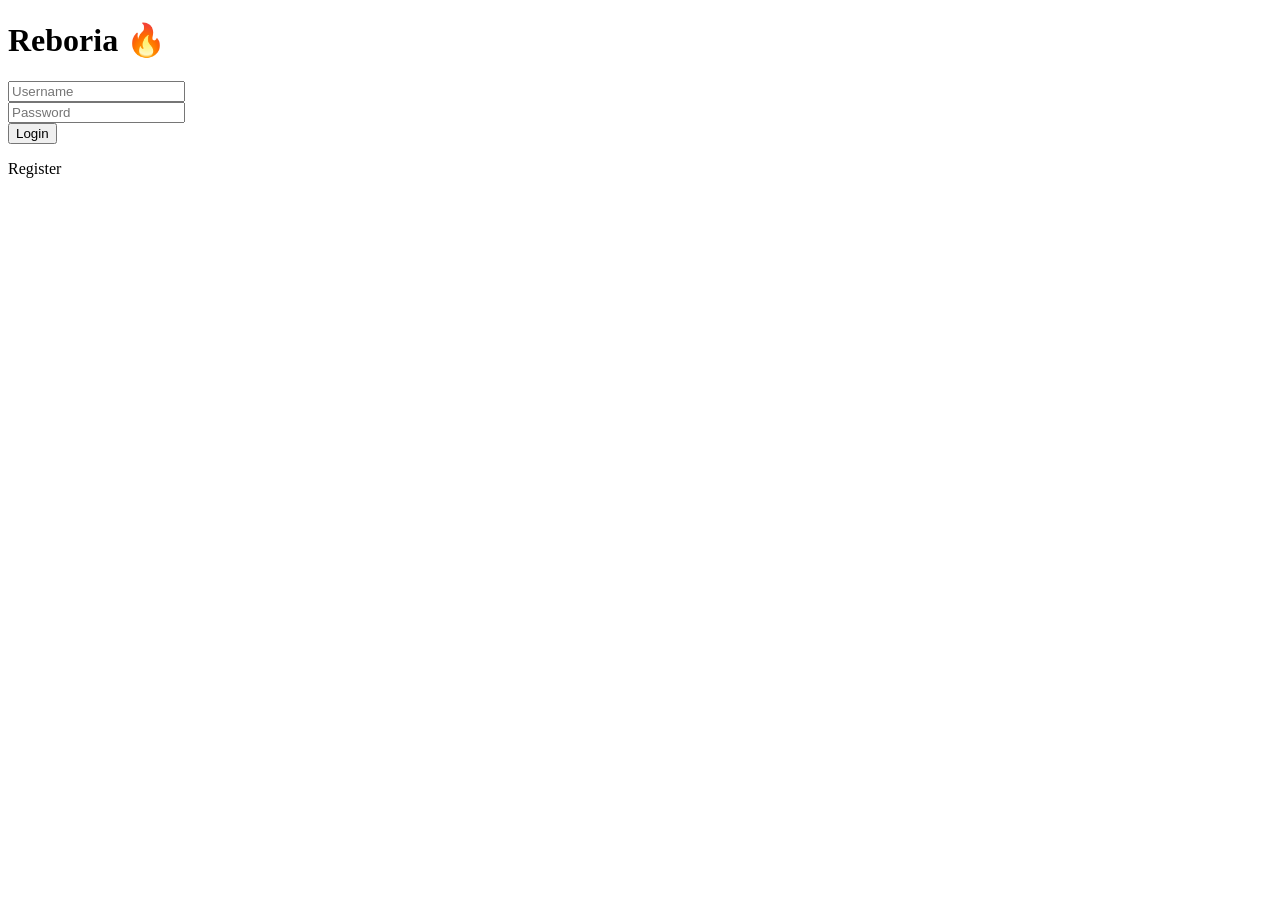
==== index.html @ ce34643c "Create index.html" ====
<!DOCTYPE html>
<html>
<head>
<title>Reboria</title>
<link rel="stylesheet" href="css/style.css">
<meta name="viewport" content="width=device-width, initial-scale=1.0">
</head>

<body>

<h1>Reboria 🔥</h1>

<input id="user" placeholder="Username"><br>
<input id="pass" type="password" placeholder="Password"><br>

<button onclick="login()">Login</button>
<p onclick="goReg()">Register</p>

<script src="js/auth.js"></script>

</body>
</html>
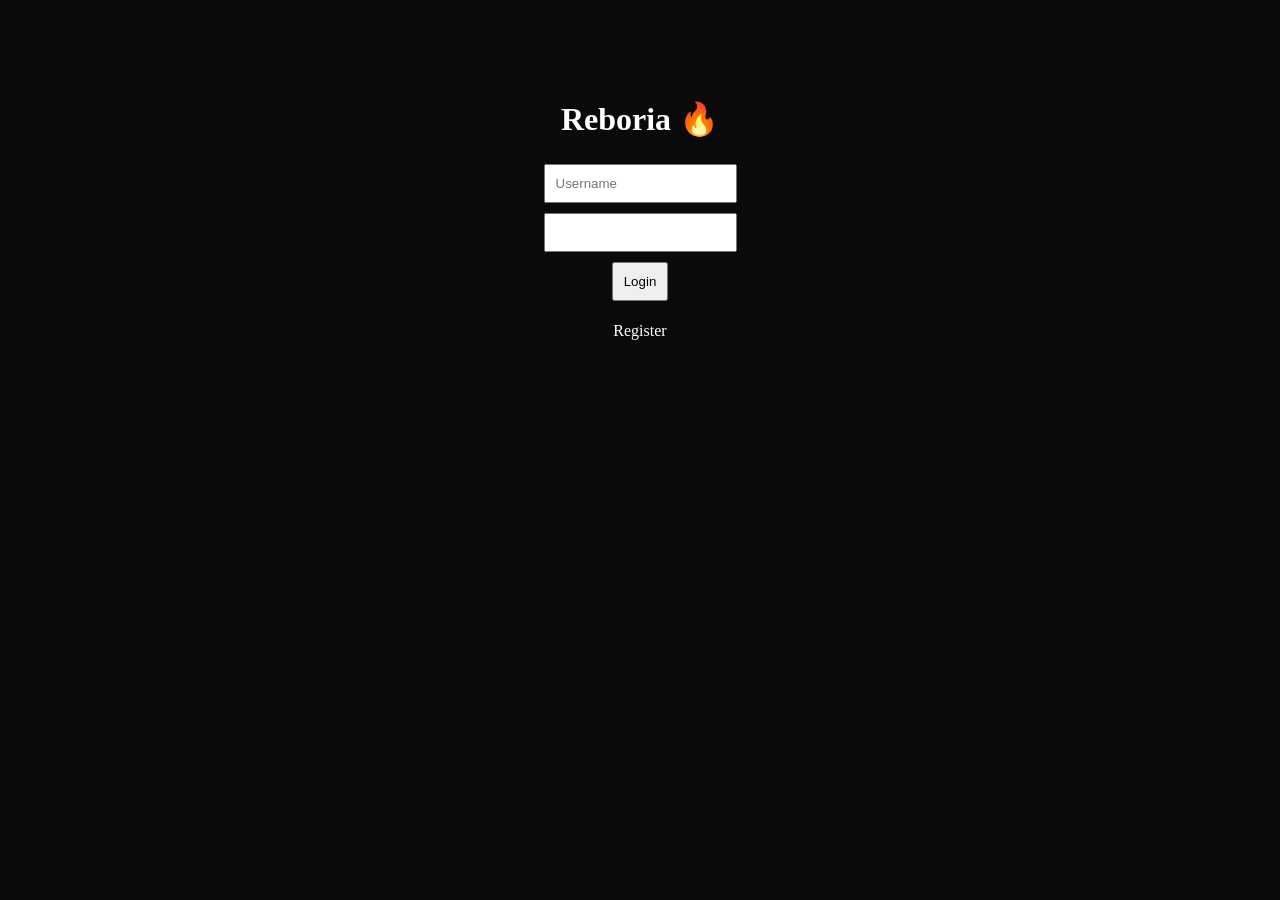
==== commit 1aac1b8d: "Update index.html" ====
--- a/index.html
+++ b/index.html
@@ -1,22 +1,28 @@
 <!DOCTYPE html>
 <html>
 <head>
-<title>Reboria</title>
-<link rel="stylesheet" href="css/style.css">
-<meta name="viewport" content="width=device-width, initial-scale=1.0">
+<title>Reboria Login</title>
+<style>
+body{background:#0a0a0a;color:white;text-align:center;margin-top:100px;}
+input,button{margin:5px;padding:10px;}
+</style>
 </head>
-
 <body>
 
 <h1>Reboria 🔥</h1>
 
 <input id="user" placeholder="Username"><br>
-<input id="pass" type="password" placeholder="Password"><br>
+<input id="pass" type="password"><br>
 
 <button onclick="login()">Login</button>
-<p onclick="goReg()">Register</p>
+<p onclick="location='register.html'">Register</p>
 
-<script src="js/auth.js"></script>
+<script>
+function login(){
+localStorage.setItem("username", user.value);
+location="dashboard.html";
+}
+</script>
 
 </body>
 </html>
